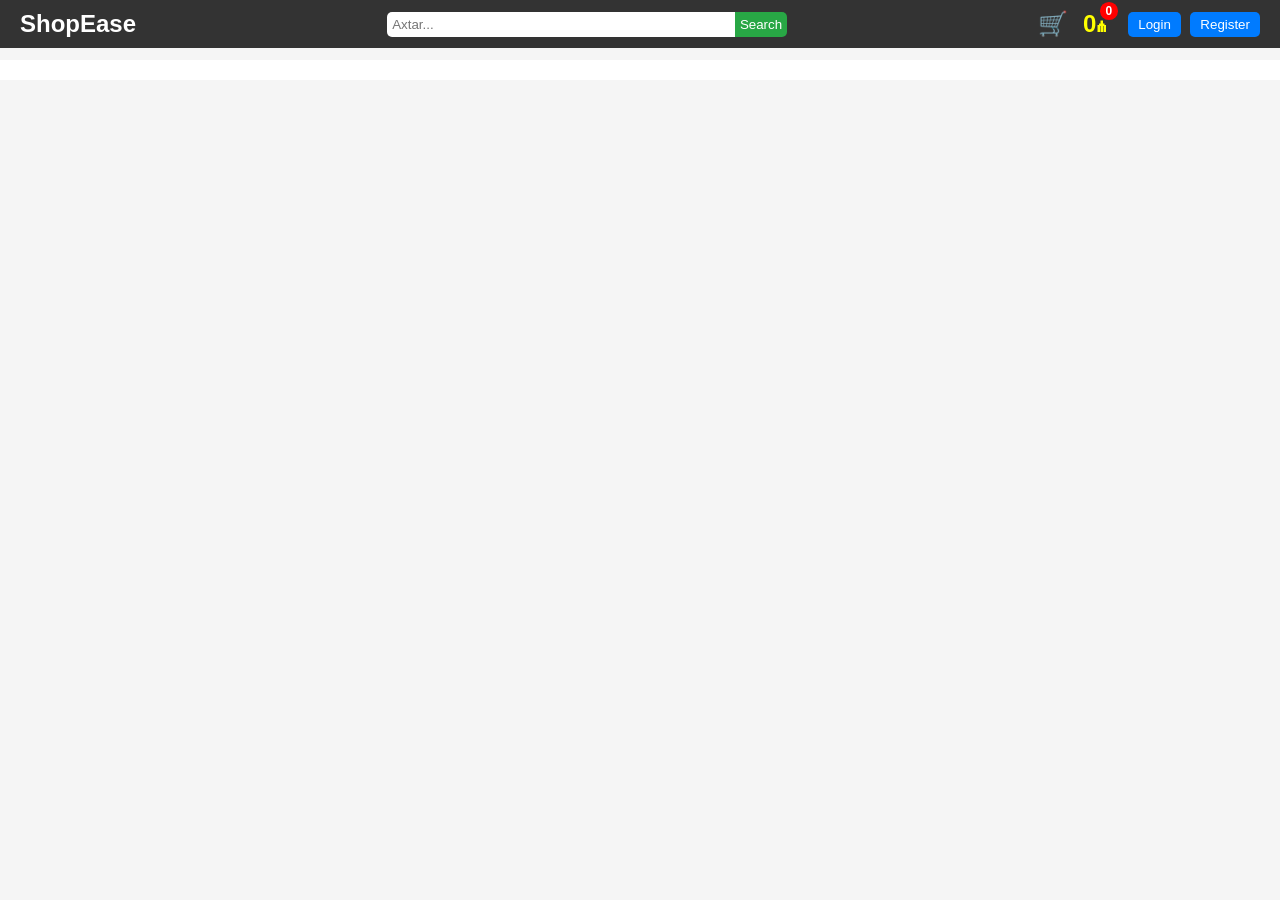
==== src/main/resources/static/home.html @ c8c7a74d "add frontend UI to project" ====
<!DOCTYPE html>
<html lang="az">
<head>
    <meta charset="UTF-8">
    <meta name="viewport" content="width=device-width, initial-scale=1.0">
    <title>Zeyn Shop</title>
    <link rel="stylesheet" href="home.css">
</head>
<body>
<!-- NAVBAR -->
<nav class="navbar">
    <div class="logo">ShopEase</div>

    <div class="search-bar">
        <input type="text" id="searchInput" placeholder="Axtar...">
        <button id="searchBtn">Search</button>
    </div>

    <div class="nav-actions">
        <!-- Cart -->
        <!-- Navbar Cart -->
        <div class="cart" id="cartIcon">
            🛒
            <span id="cartCount">0</span>
            <span id="cartTotalPrice">0₼</span>

            <!-- Cart Dropdown -->
            <div class="cart-dropdown" id="cartDropdown" style="display:none;">
                <div id="cartItemsContainer"></div>
                <div id="cartDropdownTotal" style="margin-top:10px; font-weight:bold;"></div>
            </div>
        </div>

        <!-- Login/Register (görünəcək login olmamış user üçün) -->
        <div class="user-actions" id="userActions">
            <button id="loginBtn">Login</button>
            <button id="registerBtn">Register</button>
        </div>

        <!-- User adı + Logout (görünəcək login olduqda) -->
        <div class="user-name" id="userNameDisplay" style="display:none;">
            <span id="userNameText"></span>
            <button id="logoutBtn">Logout</button>
        </div>
    </div>
</nav>

<!-- LOGIN MODAL -->
<div class="modal" id="loginModal">
    <div class="modal-content">
        <span class="close" id="loginClose">&times;</span>
        <h2>Login</h2>
        <input type="text" id="loginUserName" placeholder="Username">
        <input type="password" id="loginPassword" placeholder="Password">
        <button id="loginSubmit">Login</button>
        <p>Hesabınız yoxdur? <span id="toRegister">Register</span></p>
    </div>
</div>

<!-- REGISTER MODAL -->
<div class="modal" id="registerModal">
    <div class="modal-content">
        <span class="close" id="registerClose">&times;</span>
        <h2>Register</h2>
        <input type="text" id="regFirstName" placeholder="First Name">
        <input type="text" id="regLastName" placeholder="Last Name">
        <input type="text" id="regUserName" placeholder="Username">
        <input type="email" id="regEmail" placeholder="Email">
        <input type="password" id="regPassword" placeholder="Password">
        <button id="registerSubmit">Register</button>
    </div>
</div>

<!-- CATEGORY FILTER -->
<div class="categories" id="categoriesContainer"></div>

<!-- PRODUCTS GRID -->
<div class="products" id="productsContainer"></div>

<script src="script.js"></script>
</body>
</html>
---- src/main/resources/static/home.css ----
* {
    box-sizing: border-box;
    margin: 0;
    padding: 0;
    font-family: Arial, sans-serif;
}

body {
    padding-top: 60px;
    background: #f5f5f5;
}

.navbar {
    position: fixed;
    top: 0;
    left: 0;
    width: 100%;
    background: #333;
    color: white;
    display: flex;
    justify-content: space-between;
    align-items: center;
    padding: 10px 20px;
    z-index: 1000;
}

.navbar .logo {
    font-size: 24px;
    font-weight: bold;
}

.navbar .search-bar input {
    padding: 5px;
    width: 200px;
}

.navbar .search-bar button {
    padding: 5px;
}

.navbar .nav-actions {
    display: flex;
    gap: 15px;
    align-items: center;
}

.navbar .cart {
    cursor: pointer;
}

.navbar .user-actions button {
    padding: 5px 10px;
}

.modal {
    display: none;
    position: fixed;
    top: 0;
    left: 0;
    width: 100%;
    height: 100%;
    background: rgba(0, 0, 0, 0.5);
    justify-content: center;
    align-items: center;
}

.modal-content {
    background: white;
    padding: 20px;
    border-radius: 8px;
    width: 300px;
    position: relative;
    display: flex;
    flex-direction: column;
    gap: 10px;
}

.modal .close {
    position: absolute;
    top: 10px;
    right: 10px;
    cursor: pointer;
}

.categories {
    display: flex;
    gap: 10px;
    padding: 10px 20px;
    overflow-x: auto;
    background: white;
    margin-bottom: 20px;
}

.categories button {
    padding: 5px 10px;
    cursor: pointer;
    border: none;
    border-radius: 5px;
    background: #ddd;
}

.categories button.active {
    background: #333;
    color: white;
}

.products {
    display: grid;
    grid-template-columns:repeat(auto-fit, minmax(200px, 1fr));
    gap: 15px;
    padding: 0 20px 50px 20px;
}

.product-card {
    background: white;
    padding: 10px;
    border-radius: 8px;
    display: flex;
    flex-direction: column;
    align-items: center;
    text-align: center;
}

.product-card img {
    width: 100%;
    max-height: 150px;
    object-fit: cover;
    border-radius: 5px;
}

.product-card button {
    margin-top: 10px;
    padding: 5px 10px;
    cursor: pointer;
    background: #333;
    color: white;
    border: none;
    border-radius: 5px;
}

@media (max-width: 768px) {
    .navbar {
        flex-direction: column;
        gap: 10px;
    }

    .navbar .search-bar input {
        width: 150px;
    }
}

/* script.js-də modal üçün yaxşı CSS */
.modal-content input {
    width: 100%;
    padding: 8px 10px;
    margin-bottom: 10px;
    border-radius: 5px;
    border: 1px solid #ccc;
}

.modal-content button {
    width: 100%;
    padding: 10px;
    background: #333;
    color: white;
    border: none;
    border-radius: 5px;
    cursor: pointer;
    transition: 0.3s;
}

.modal-content button:hover {
    background: #555;
}

.modal-content h2 {
    margin-bottom: 15px;
    text-align: center;
}

.modal-content p {
    text-align: center;
    font-size: 14px;
}

.modal-content span {
    color: blue;
    cursor: pointer;
}

#productsContainer {
    display: flex; /* kartları yan-yana qoy */
    flex-wrap: wrap; /* kartlar sığmadıqda alt sıraya düşsün */
    justify-content: flex-start;
    gap: 20px; /* kartlar arası məsafə */
    padding: 10px;
}

.product-card {
    width: 200px;
    background: #fff;
    border: 1px solid #ddd;
    border-radius: 8px;
    padding: 10px;
    box-shadow: 0 2px 5px rgba(0, 0, 0, 0.1);
    display: flex;
    flex-direction: column;
    align-items: center;
    text-align: center;
    transition: transform 0.2s;
}

.navbar {
    display: flex;
    align-items: center;
    justify-content: space-between;
    padding: 10px 20px;
    background-color: #333;
    color: #fff;
    flex-wrap: wrap; /* mobil üçün */
}

.logo {
    font-size: 20px;
    font-weight: bold;
}

.search-bar {
    display: flex;
    flex: 1;
    max-width: 400px;
    margin: 0 20px;
}

.search-bar input {
    flex: 1;
    padding: 5px 10px;
    border-radius: 5px 0 0 5px;
    border: none;
}

.search-bar button {
    padding: 5px 10px;
    border: none;
    background-color: #28a745;
    color: #fff;
    border-radius: 0 5px 5px 0;
    cursor: pointer;
}

.nav-actions {
    display: flex;
    align-items: center;
    gap: 15px;
}

.cart {
    position: relative;
    cursor: pointer;
}

#cartCount {
    background: red;
    color: #fff;
    border-radius: 50%;
    padding: 2px 6px;
    font-size: 12px;
    margin-left: 5px;
}

#cartTotalPrice {
    margin-left: 10px;
    font-weight: bold;
    color: yellow;
}

.user-actions button,
.user-name button {
    margin-left: 5px;
    padding: 5px 10px;
    border: none;
    border-radius: 5px;
    cursor: pointer;
}

.user-actions button {
    background-color: #007bff;
    color: #fff;
}

.user-actions button:hover {
    background-color: #0056b3;
}

.user-name button {
    background-color: #dc3545;
    color: #fff;
}

.user-name button:hover {
    background-color: #c82333;
}

/* Cart Icon */
.cart {
    position: relative;
    cursor: pointer;
    font-size: 24px;
    color: #fff;
}

#cartCount {
    position: absolute;
    top: -8px;
    right: -10px;
    background: red;
    color: #fff;
    border-radius: 50%;
    padding: 2px 6px;
    font-size: 12px;
    font-weight: bold;
}

#cartTotalPrice {
    margin-left: 8px;
    font-weight: bold;
    color: yellow;
}

/* Cart Dropdown */
/* Cart Dropdown Modern */
.cart-dropdown {
    position: absolute;
    top: 55px;
    right: 0;
    width: 450px;
    max-height: 520px;
    overflow-y: auto;
    background: #f9f9f9;
    color: #333;
    border: 1px solid #ddd;
    border-radius: 12px;
    padding: 15px;
    box-shadow: 0 8px 20px rgba(0, 0, 0, 0.15);
    z-index: 100;
    display: none;
    transition: all 0.3s ease;
}

/* Cart Item Card */
.cart-item {
    display: flex;
    justify-content: space-between;
    align-items: center;
    margin-bottom: 12px;
    background: #fff;
    border-radius: 8px;
    padding: 10px;
    box-shadow: 0 2px 6px rgba(0, 0, 0, 0.05);
}

.cart-item span:first-child {
    flex: 2;
    font-weight: 500;
}

.cart-item span:last-child {
    flex: 1;
    text-align: right;
    font-weight: 600;
    color: #555;
}

/* Buttons */
.cart-item button {
    padding: 5px 10px;
    border: none;
    border-radius: 5px;
    cursor: pointer;
    font-size: 14px;
    transition: all 0.2s;
    margin-left: 5px;
}

.cart-item .increase {
    background: #28a745;
    color: #fff;
}

.cart-item .increase:hover {
    background: #218838;
}

.cart-item .decrease {
    background: #ffc107;
    color: #000;
}

.cart-item .decrease:hover {
    background: #e0a800;
}

.cart-item .delete {
    background: #dc3545;
    color: #fff;
}

.cart-item .delete:hover {
    background: #c82333;
}

/* Quantity controls alignment */
.cart-item div {
    display: flex;
    align-items: center;
}

/* Total */
#cartDropdownTotal {
    margin-top: 15px;
    font-weight: 700;
    text-align: right;
    color: #222;
    font-size: 16px;
    border-top: 1px solid #ddd;
    padding-top: 10px;
}

/* Responsive */
@media (max-width: 768px) {
    .cart-dropdown {
        width: 90%;
        right: 5%;
        top: 55px;
    }
}
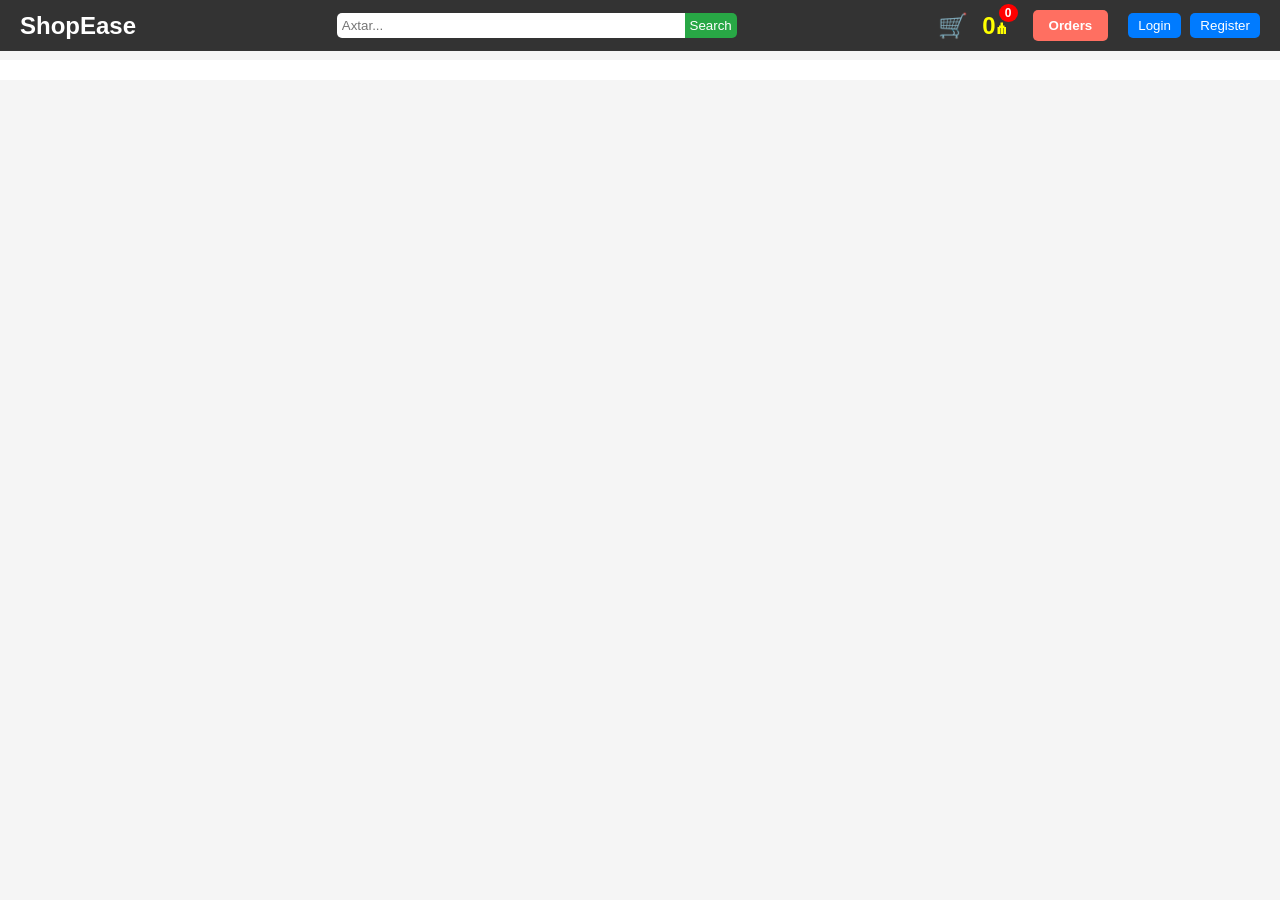
==== commit 645f71bf: "Add frontend order creation and admin orders improvements" ====
--- a/src/main/resources/static/home.html
+++ b/src/main/resources/static/home.html
@@ -28,8 +28,14 @@
             <div class="cart-dropdown" id="cartDropdown" style="display:none;">
                 <div id="cartItemsContainer"></div>
                 <div id="cartDropdownTotal" style="margin-top:10px; font-weight:bold;"></div>
+
+                <div style="margin-top:10px;">
+                    <button id="createOrderBtn">Order Yarat</button>
+                </div>
             </div>
         </div>
+
+        <button id="myOrdersBtn">Orders</button>
 
         <!-- Login/Register (görünəcək login olmamış user üçün) -->
         <div class="user-actions" id="userActions">
--- a/src/main/resources/static/home.css
+++ b/src/main/resources/static/home.css
@@ -433,4 +433,40 @@
         right: 5%;
         top: 55px;
     }
+}
+
+#myOrdersBtn {
+    background-color: #ff6f61; /* canlı rəng */
+    color: white;
+    border: none;
+    padding: 8px 16px;
+    margin-left: 10px;
+    border-radius: 5px;
+    cursor: pointer;
+    font-weight: bold;
+    transition: background-color 0.3s;
+}
+
+#myOrdersBtn:hover {
+    background-color: #ff3b2e; /* hover effekti */
+}
+
+#createOrderBtn {
+    background-color: #28a745; /* yaşıl rəng, "uğur" hissi verir */
+    color: white;
+    border: none;
+    padding: 8px 16px;
+    border-radius: 5px;
+    cursor: pointer;
+    font-weight: bold;
+    transition: background-color 0.3s, transform 0.2s;
+}
+
+#createOrderBtn:hover {
+    background-color: #218838; /* hover zamanı daha tünd yaşıl */
+    transform: scale(1.05); /* kiçik böyümə effekti */
+}
+
+#createOrderBtn:active {
+    transform: scale(0.95); /* klikləyəndə kiçik press effekti */
 }
